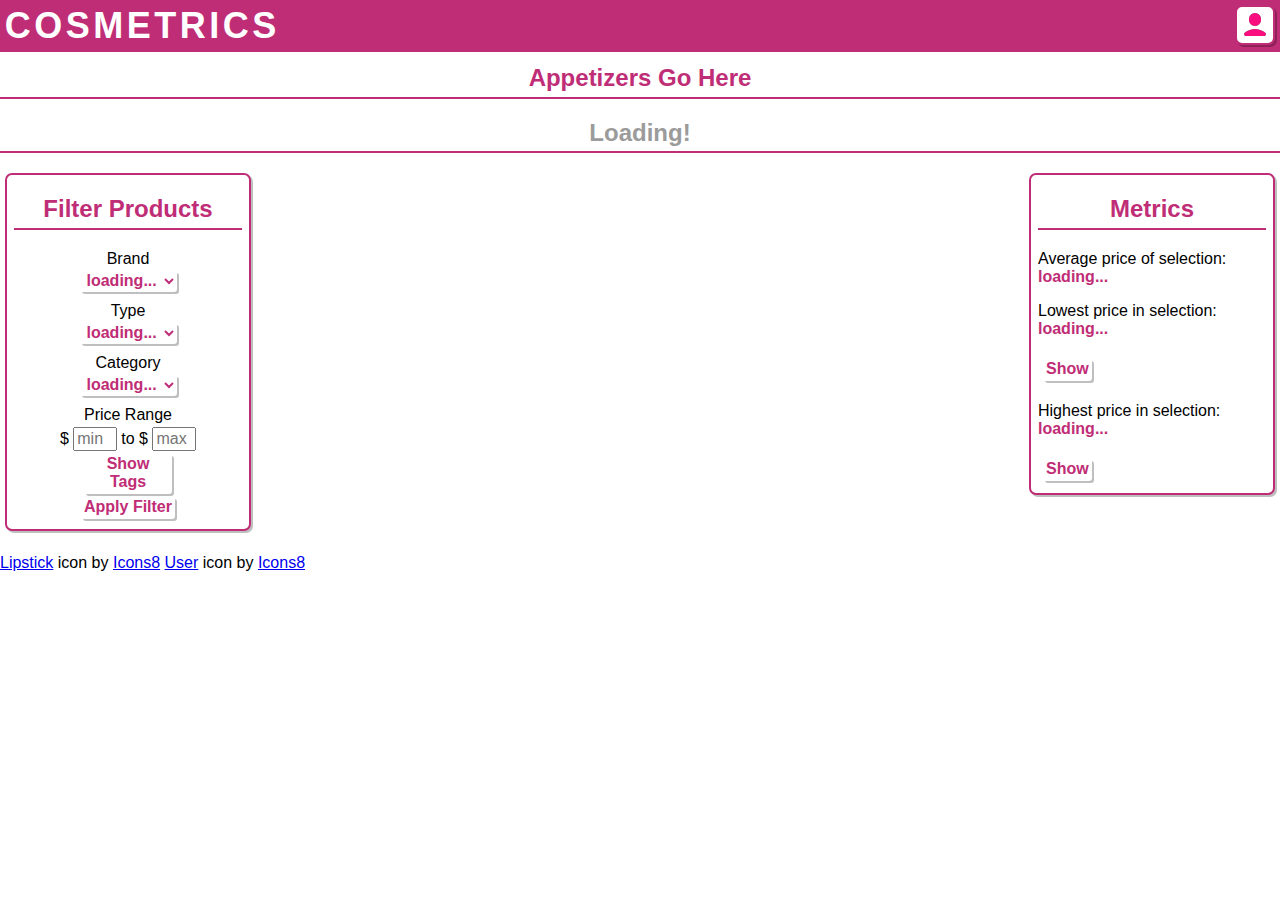
==== index.html @ 99b3ad35 "CLog ref 59" ====
<!DOCTYPE html>
<html lang="en">
    <head>
        <meta charset="utf-8">
        <title>Cosmetrics</title>
        <link rel="icon" href="./icon.png">
        <link rel="stylesheet" href="./style.css">
    </head>
    <body>
        <div id="topBarDiv">
        </div>
        <div id="titleDiv">
            <h1>COSMETRICS</h1>
            <input type="image" src="./icons8-user-31.png" id="openUser">
        </div>
        <div id="userDiv">
            <p id="greeting">No user currently signed in<br>Sign in below!</p>
            <div id="logInDiv">
                <form id="logInForm">
                    <label for="username">Username</label>
                    <input type="text" id="username" name="username" placeholder="username"><br>
                    <label for="password">Password</label>
                    <input type="password" id="password" name="password" placeholder="password"><br>
                    <button id="logIn" >Log in</button>
                    <button id="register">Register</button>
                </form>
            </div>
            <div id="userOptionsDiv">
                <button id="favorites">Favorites</button><br>
                <button id="logOut">Log out</button>
            </div>
        </div>
        <div id="appetizers">
            <h2>Appetizers Go Here</h2>
        </div>
        <h2 id="loader">Loading!</h2>
        
        

        <div id="body">
            <div id="searchDiv">
                <h2>Filter Products</h2>
                <form>
                    <p>Brand</p>
                    <select id="brandFilter">
                        <option class="default" value="brand">loading...</option>
                    </select>
                    <p>Type</p>
                    <select id="typeFilter">
                        <option class="default" value="type">loading...</option>
                    </select>
                    <p>Category</p>
                    <select id="categoryFilter">
                        <option class="default" value="category">loading...</option>
                    </select>
                    <p>Price Range</p>
                    <div id="priceRange">
                        <p>$</p>
                        <input id="filterMin" type="text" placeholder="min">
                        <p> to $</p>
                        <input id="filterMax" type="text" placeholder="max">
                    </div>
                    <button id="openTags">Show Tags</button>
                    <div id="tagsDiv">
                        <p>Show products that are tagged with <strong id="allAny">all</strong> of the following:</p>
                    </div>
                </form>
                <button id="filterButton">Apply Filter</button>
            </div>

            
            <div id="displayArea"></div>

            <div id="metricsDiv">
                <h2>Metrics</h2>
                <div id="highlight"></div>
                <div id="persistent">
                    <p>Average price of selection: <span id="avg" class="metric">loading...</span></p>
                    <p>Lowest price in selection: <span id="min" class="metric">loading...</span></p>
                    <button id="minButton">Show</button>
                    <p>Highest price in selection: <span id="max" class="metric">loading...</span></p>
                    <button id="maxButton">Show</button>
                </div>
            </div>
        </div>

        <br>
        <a target="_blank" href="https://icons8.com/icon/E9q2phkF8I39/lipstick">Lipstick</a> icon by <a target="_blank" href="https://icons8.com">Icons8</a>
        <a target="_blank" href="https://icons8.com/icon/98957/user">User</a> icon by <a target="_blank" href="https://icons8.com">Icons8</a>
        <script src="./primary.js"></script>
    </body>
</html>
---- style.css ----
* {
    font-family: 'Lucida Sans', 'Lucida Sans Regular', 'Lucida Grande', 'Lucida Sans Unicode', Geneva, Verdana, sans-serif;
    font-size: 16px;
}

html, body {
    height: auto;
    margin: 0px;
    background-color: white;
}

.prodCell {
    border-radius: 0.4375em;
    width: 192.5px;
    padding: 0.4375em;
    box-shadow: 0.25em 0.25em #00000040;
    height: inherit;
}

.prodName, .colorName {
    text-align: center;
    font-weight: bold;
    margin-bottom: 3px;
}

.prodBrand {
    color: rgb(112, 112, 112);
    font-style: italic;
    text-decoration: none;
    text-align: center;
    display: block;
    margin-bottom: 1em;
}

.prodImg {
    max-width: 192.5px;
    max-height: 192.5px;
    margin-left: auto;
    margin-right: auto;
    display: block;
}

#allAny:hover {
    /* color: purple;
    box-shadow: none;
    /*border: solid black 1px;
    background-color: lightgray; */
    cursor: pointer;
    border-radius: 0.1875em;
    padding-left: 0.1875em;
    padding-right: 0.1875em;
    padding-bottom: 0.125em;
}

.prodPrice, .prodCurrency {
    display: inline;
    color: rgb(191, 45, 118);
    font-weight: bolder;
}

.prodCurrency.none {
    color:rgb(112, 112, 112)
}

.priceDiv {
    width: fit-content;
    margin: 1em auto 1em auto;
}

select {
    border: none;
    border-radius: 0.1875em;
    padding-left: 0.1875em;
    padding-right: 0.1875em;
    padding-bottom: 0.125em;
    box-shadow: 0.125em 0.125em #00000040;
    font-weight: bold;
    color: rgb(191, 45, 118);
    background-color: white;
    margin: 3px auto 10px auto;
    display: block;
}

select:hover {
    border: none;
    border-radius: 0.1875em;
    padding-left: 0.1875em;
    padding-right: 0.1875em;
    padding-bottom: 0.125em;
    font-weight: bold; /*
    box-shadow: none;
    color: purple;
    background-color: lightgray; */
}

button,[type=image] {
    padding-left: 0.1875em;
    padding-right: 0.1875em;
    padding-bottom: 0.1875em;
    box-shadow: 0.125em 0.125em #00000040;
    font-weight: bold;
    color: rgb(191, 45, 118);
    background-color: white;
    cursor: pointer;
    margin: 5px;
    border: none;
    border-radius: 0.1875em;
    
}

#searchDiv button {
    margin: 3px auto 3px auto;
    text-align: center;
    display: block;
}

[type=image] {
    border: 0.125em solid rgb(191, 45, 118);
    border-radius: 0.4375em;
}

select:hover:not(.inactive),#allAny:hover:not(.inactive),button:hover:not(.inactive),[type=image]:hover:not(.inactive) {
    filter: brightness(0.8) hue-rotate(-20deg);
    box-shadow: none;
}

.popOutDiv {
    border-radius: 3px;
    box-shadow: 2px 2px #00000040;
    background-color: white;
    position: absolute;
    padding: 10px;
    visibility: hidden;
    z-index: 2;
}

.popOutText {
    font-size: 12px;
    text-align: justify;
    padding-top: 0px;
    padding-bottom: 0px;
    margin: 0px;
    visibility: inherit;
    color: rgb(112, 112, 112);
    font-weight: normal;
}

.prodCurrency .popOutDiv {
    width: 160px;
    left: -80px;
    bottom: 30px;
}

.moreColorsDiv {
    display: grid;
    grid-template-columns: repeat(3, max-content);
    grid-auto-rows: max-content;
    grid-column-gap: 10px;
    grid-row-gap: 10px;
    padding: 0.4375em;
    width: fit-content;
    visibility: hidden;
}

.colorsDiv+p:hover .moreColorsDiv {
    visibility: visible;
}

.prodCurrency {
    position: relative;
}

.prodCurrency:hover .popOutDiv {
    visibility: visible;
}

.colorsDiv {
    margin-top: 1em;
    display: grid;
    grid-column-gap: 10px;
    
    justify-content: center;
}

.colorsDiv:not(.colorsDiv+p) {
    margin-bottom: 1em;
}

.colorBox {
    height: 17px;
    width: 17px;
    display: inline-block;
    position: relative;
}

.colorBox:hover {
    filter: brightness(0.75);
}

.colorsDiv+p {
    display: block;
    text-align: center;
    font-style: italic;
    color: rgb(112, 112, 112);
    margin: 0.25em auto 1em auto;
    position: relative;
}

#openUser {
    padding-top: 3px;
    margin: 0px 4.75px;
    float:right;
}

.inactive {
    filter: none;
    filter: grayscale(1);
    box-shadow: none;
    background-color: lightgray;
    cursor: none;
}

/* Starts out hidden */
#userDiv, #userOptionsDiv, #tagsDiv, #highlight {
    display: none;
}

#userDiv {
    padding: 0.5em;
    background-color: white;
    border-radius: 0.4375em;
    border: 0.125em solid rgb(191, 45, 118);
    box-shadow: 0.125em 0.125em #00000040;
    width: fit-content;
    margin: 4.75px;
    position: absolute;
    right: 0px;
    z-index: 1;
}

#greeting {
    margin: 0px;
}

.topBarDiv {
    position: fixed;
    top: 0px;
    left: 0px;
    width: 100vw;
    margin: 0px;
    height: fit-content;
    background-color: palevioletred;
    z-index: 3;
}

.topBarMessage {
    width: 100%;
    text-align: center;
    font-size: 1.5rem;
    padding: 1.5rem;
    margin: 0rem;
    color: white;
}

#searchDiv, #metricsDiv {
    border: 0.125em rgb(191, 45, 118) solid;
    border-radius: 0.4375em;
    background-color: white;
    width: 14.25em;
    padding: 0.4375em;
    box-shadow: 0.125em 0.125em #00000040;
    height: fit-content;
    max-height: calc(100vh - 1.75em);
    overflow: scroll;
    position: sticky;
    top: 5px;
}

#searchDiv p {
    text-align: center;
    margin: 3px;
}

#appetizers {
    position: relative;
}

#openTags {
    width: 10ch;
}

#allAny {
    color: rgb(191, 45, 118);
    cursor: pointer;
    /* border: solid darkgray 1px; */
    background-color: white;
    border-radius: 0.1875em;
    padding-left: 0.1875em;
    padding-right: 0.1875em;
    padding-bottom: 0.125em;
    box-shadow: 0.125em 0.125em #00000040;
}

h2 {
    text-align: center;
    font-size: 1.5rem;
    color: rgb(191, 45, 118);
    margin-top: 12.92px; 
    border-bottom: rgb(191, 45, 118) 0.125rem solid;
    padding-bottom: 0.1875em;
}

#titleDiv {
    background-color: rgb(191, 45, 118);
    padding: 4.75px 0em 4.75px 4.75px;
}

h1 {
    font-size: 2.25rem;
    margin: 0px;
    color: white;
    letter-spacing: 3.5px;
    display: inline;
    width: fit-content;
}

#body {
    margin: 5px;
    display: grid;
    grid-template-columns: 15.375em calc(100vw - calc(30.75em + 30px)) 15.375em;
    grid-column-gap: 10px;
}

#displayArea {
    display: grid;
    align-content: center;
    grid-column-gap: 10px;
    grid-row-gap: 10px;
    margin: 5px;
    grid-template-columns: 206.5px 206.5px 206.5px 206.5px;
    grid-auto-rows: max-content;
}

.metric {
    font-weight: bold;
    color: rgb(191, 45, 118);
}

.color {
    width: 14.25em;
    height: 14.25em;
}

.colorHex {
    margin: 3px auto 7px auto;
    text-align: center;
}

#highlight {
    border-bottom: solid 0.125em rgb(191, 45, 118);
    padding-bottom: 0.1875em;
    margin-bottom: 0.4375em;
}

.buttonsDiv {
    display: grid;
    align-content: center;
    grid-template-columns: 1fr 1fr;
}

#priceRange p, #priceRange input {
    display: inline;
    margin: 0px;
}

#priceRange input {
    width: 4ch;
}

#priceRange {
    margin: 3px auto 3px auto;
    width: fit-content;
}
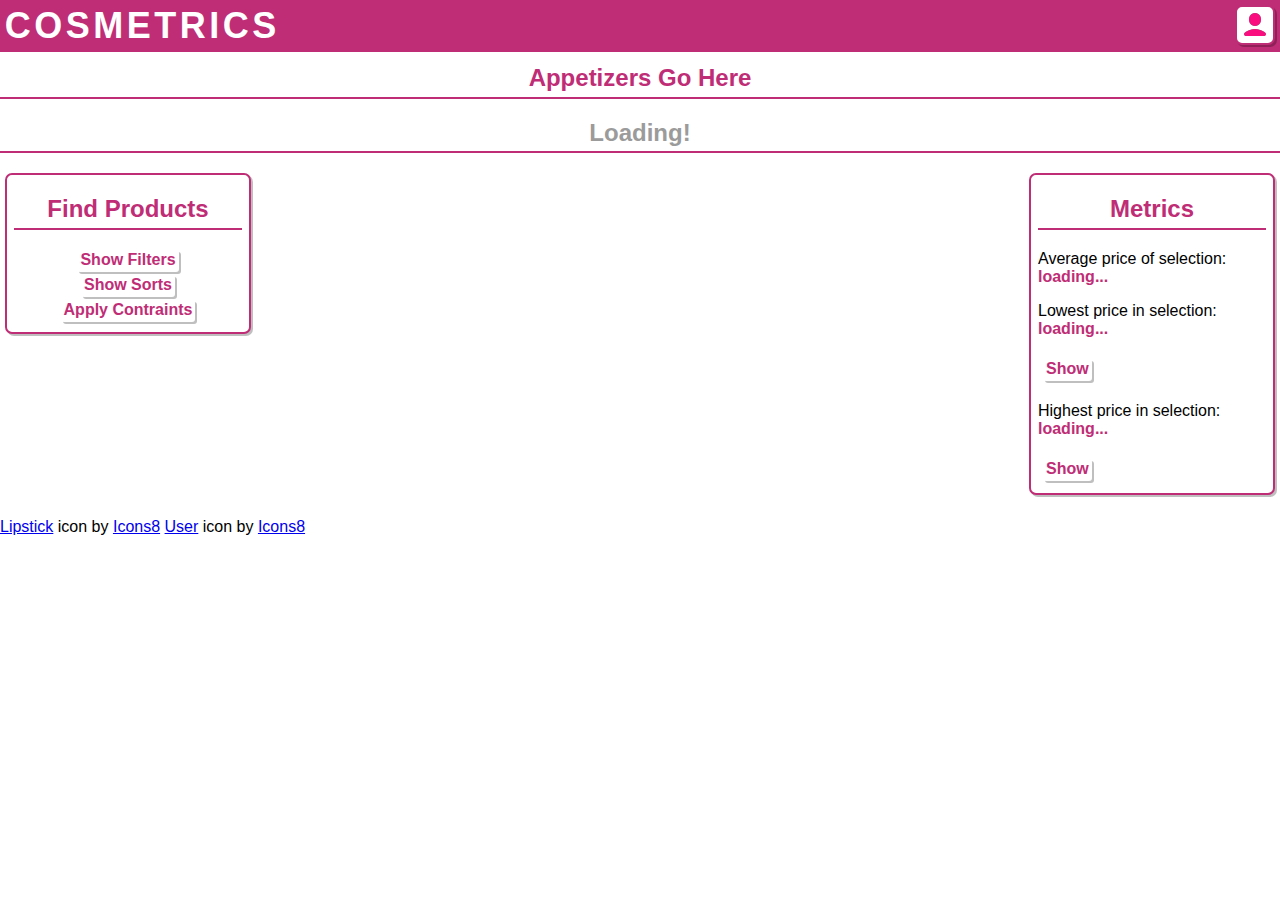
==== commit e2e71567: "CLog ref 60" ====
--- a/index.html
+++ b/index.html
@@ -39,8 +39,9 @@
 
         <div id="body">
             <div id="searchDiv">
-                <h2>Filter Products</h2>
-                <form>
+                <h2>Find Products</h2>
+                <button id="openFilters">Show Filters</button>
+                <div id="filterDiv">
                     <p>Brand</p>
                     <select id="brandFilter">
                         <option class="default" value="brand">loading...</option>
@@ -60,12 +61,29 @@
                         <p> to $</p>
                         <input id="filterMax" type="text" placeholder="max">
                     </div>
-                    <button id="openTags">Show Tags</button>
+                    <p>Show products that are tagged with <strong id="allAny">all</strong> of the following:</p>
                     <div id="tagsDiv">
-                        <p>Show products that are tagged with <strong id="allAny">all</strong> of the following:</p>
+
                     </div>
-                </form>
-                <button id="filterButton">Apply Filter</button>
+                </div>
+                <button id="openSorts">Show Sorts</button>
+                <div id="sortDiv">
+                    <input type="radio" name="sort" id="noneSort" value="noneSort">
+                    <label for="noneSort">None</label><br>
+                    <input type="radio" name="sort" id="lowPriceSort" value="lowPriceSort">
+                    <label for="lowPriceSort">Price low to high</label><br>
+                    <input type="radio" name="sort" id="highPriceSort" value="highPriceSort">
+                    <label for="highPriceSort">Price high to low</label><br>
+                    <input type="radio" name="sort" id="alphaSort" value="alphaSort">
+                    <label for="alphaSort">Alphabetically by name</label><br>
+                    <input type="radio" name="sort" id="revAlphaSort" value="revAlphaSort">
+                    <label for="revAlphaSort">Reverse Alpha by name</label><br>
+                    <input type="radio" name="sort" id="alphaBrandSort" value="alphaBrandSort">
+                    <label for="alphaBrandSort">Alphabetically by brand</label><br>
+                    <input type="radio" name="sort" id="revAlphaBrandSort" value="revAlphaBrandSort">
+                    <label for="revAlphaBrandSort">Reverse Alpha by brand</label>
+                </div>
+                <button id="filterButton">Apply Contraints</button>
             </div>
 
             
--- a/style.css
+++ b/style.css
@@ -221,7 +221,7 @@
 }
 
 /* Starts out hidden */
-#userDiv, #userOptionsDiv, #tagsDiv, #highlight {
+#userDiv, #userOptionsDiv, #sortDiv, #filterDiv, #highlight {
     display: none;
 }
 
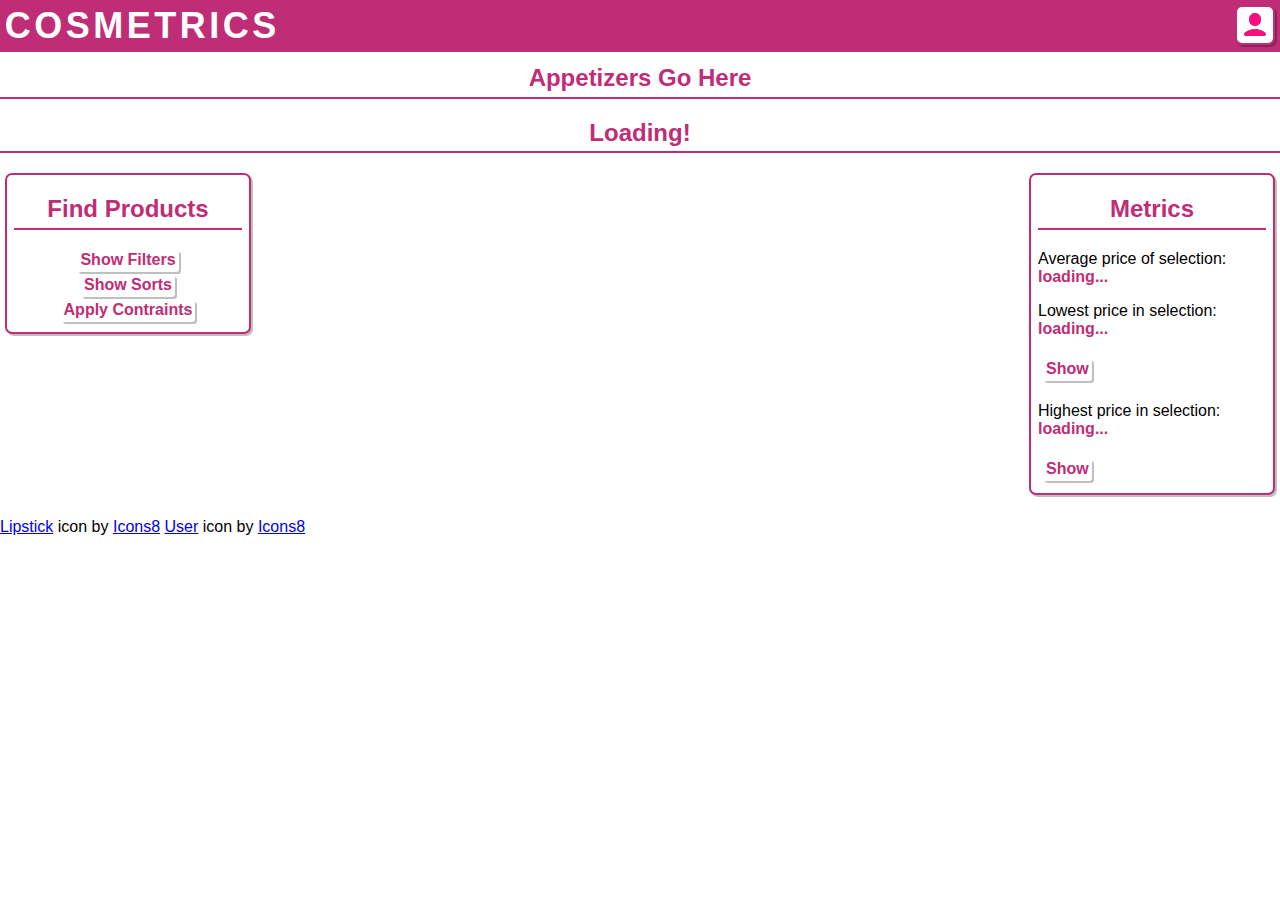
==== commit 150fd291: "CLog ref 64" ====
--- a/index.html
+++ b/index.html
@@ -93,10 +93,10 @@
                 <h2>Metrics</h2>
                 <div id="highlight"></div>
                 <div id="persistent">
-                    <p>Average price of selection: <span id="avg" class="metric">loading...</span></p>
-                    <p>Lowest price in selection: <span id="min" class="metric">loading...</span></p>
+                    <p>Average price of selection: <span id="selectionAvg" class="metric">loading...</span></p>
+                    <p>Lowest price in selection: <span id="selectionMin" class="metric">loading...</span></p>
                     <button id="minButton">Show</button>
-                    <p>Highest price in selection: <span id="max" class="metric">loading...</span></p>
+                    <p>Highest price in selection: <span id="selectionMax" class="metric">loading...</span></p>
                     <button id="maxButton">Show</button>
                 </div>
             </div>
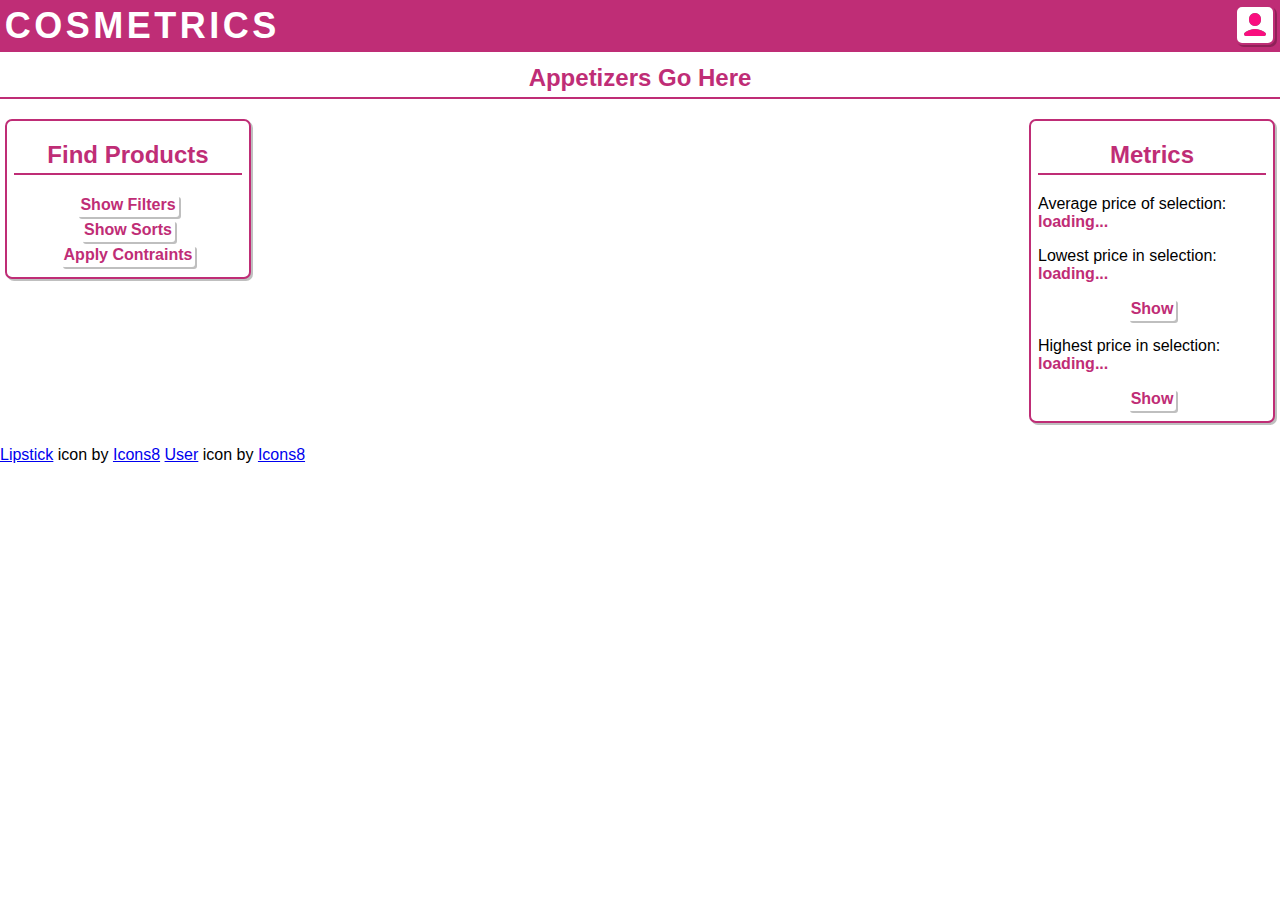
==== commit b98d1f5b: "CLog ref 66" ====
--- a/index.html
+++ b/index.html
@@ -38,22 +38,31 @@
         
 
         <div id="body">
-            <div id="searchDiv">
+            <div id="searchDiv" class="panel">
                 <h2>Find Products</h2>
                 <button id="openFilters">Show Filters</button>
                 <div id="filterDiv">
                     <p>Brand</p>
-                    <select id="brandFilter">
-                        <option class="default" value="brand">loading...</option>
-                    </select>
-                    <p>Type</p>
-                    <select id="typeFilter">
-                        <option class="default" value="type">loading...</option>
-                    </select>
+                    <div>
+                        <select id="brandFilter" class="filter">
+                            <option class="default" value="brand">loading...</option>
+                        </select>
+                        <button id="brandClear" class="filterClear">Clear</button>
+                    </div>
+                    <div>
+                        <p>Type</p>
+                        <select id="typeFilter" class="filter">
+                            <option class="default" value="type">loading...</option>
+                        </select>
+                        <button id="typeClear" class="filterClear">Clear</button>
+                    </div>
+                    <div>
                     <p>Category</p>
-                    <select id="categoryFilter">
-                        <option class="default" value="category">loading...</option>
-                    </select>
+                        <select id="categoryFilter" class="filter">
+                            <option class="default" value="category">loading...</option>
+                        </select>
+                        <button id="categoryClear" class="filterClear">Clear</button>
+                    </div>
                     <p>Price Range</p>
                     <div id="priceRange">
                         <p>$</p>
@@ -89,7 +98,7 @@
             
             <div id="displayArea"></div>
 
-            <div id="metricsDiv">
+            <div id="metricsDiv" class="panel">
                 <h2>Metrics</h2>
                 <div id="highlight"></div>
                 <div id="persistent">
--- a/style.css
+++ b/style.css
@@ -108,7 +108,7 @@
     
 }
 
-#searchDiv button {
+.panel button {
     margin: 3px auto 3px auto;
     text-align: center;
     display: block;
@@ -262,7 +262,7 @@
     color: white;
 }
 
-#searchDiv, #metricsDiv {
+.panel {
     border: 0.125em rgb(191, 45, 118) solid;
     border-radius: 0.4375em;
     background-color: white;
@@ -380,4 +380,17 @@
 #priceRange {
     margin: 3px auto 3px auto;
     width: fit-content;
-}+}
+
+#brandClear, #typeClear, #categoryClear {
+    display: inline-block;
+}
+
+.filter {
+    display: inline-block;
+}
+
+.panel div {
+    margin: auto;
+    width:fit-content;
+}
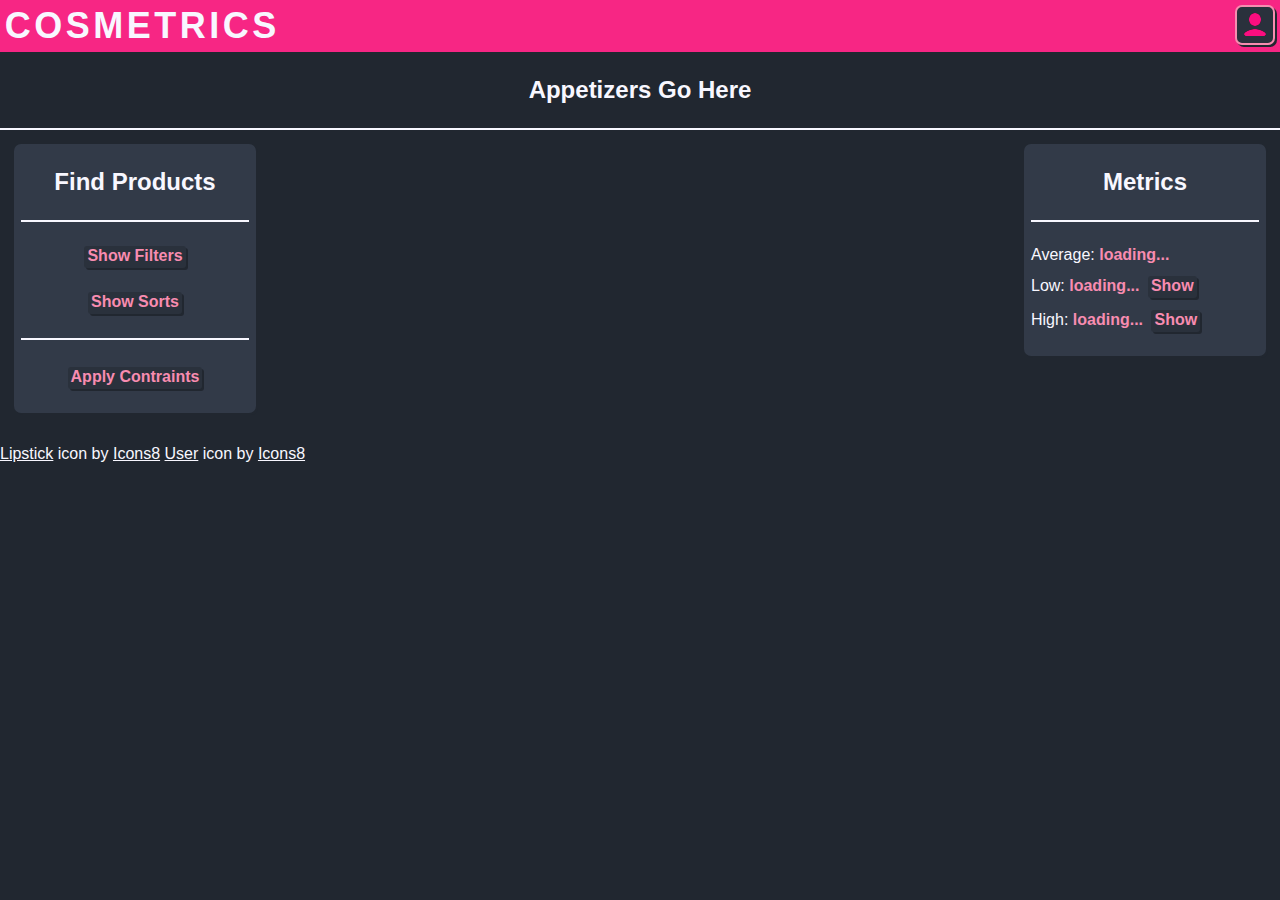
==== commit 88fdbbbc: "CLog ref 73" ====
--- a/index.html
+++ b/index.html
@@ -18,15 +18,15 @@
             <div id="logInDiv">
                 <form id="logInForm">
                     <label for="username">Username</label>
-                    <input type="text" id="username" name="username" placeholder="username"><br>
+                    <input type="text" id="username" name="username" placeholder="username">
                     <label for="password">Password</label>
-                    <input type="password" id="password" name="password" placeholder="password"><br>
+                    <input type="password" id="password" name="password" placeholder="password">
                     <button id="logIn" >Log in</button>
                     <button id="register">Register</button>
                 </form>
             </div>
             <div id="userOptionsDiv">
-                <button id="favorites">Favorites</button><br>
+                <button id="showFavorites">Favorites</button><br>
                 <button id="logOut">Log out</button>
             </div>
         </div>
@@ -40,73 +40,77 @@
         <div id="body">
             <div id="searchDiv" class="panel">
                 <h2>Find Products</h2>
-                <button id="openFilters">Show Filters</button>
-                <div id="filterDiv">
-                    <p>Brand</p>
-                    <div>
-                        <select id="brandFilter" class="filter">
-                            <option class="default" value="brand">loading...</option>
-                        </select>
-                        <button id="brandClear" class="filterClear">Clear</button>
+                <div class="scrollPanel">
+                    <button id="openFilters" class="hasMargin">Show Filters</button>
+                    <div id="filterDiv">
+                        <p>Brand</p>
+                        <div>
+                            <select id="brandFilter" class="filter">
+                                <option class="default" value="brand">loading...</option>
+                            </select>
+                            <button id="brandClear" class="filterClear">Clear</button>
+                        </div>
+                        <div>
+                            <p>Type</p>
+                            <select id="typeFilter" class="filter">
+                                <option class="default" value="type">loading...</option>
+                            </select>
+                            <button id="typeClear" class="filterClear">Clear</button>
+                        </div>
+                        <div>
+                        <p>Category</p>
+                            <select id="categoryFilter" class="filter">
+                                <option class="default" value="category">loading...</option>
+                            </select>
+                            <button id="categoryClear" class="filterClear">Clear</button>
+                        </div>
+                        <p>Price Range</p>
+                        <div id="priceRange">
+                            <p>$</p>
+                            <input id="filterMin" type="text" placeholder="min">
+                            <p> to $</p>
+                            <input id="filterMax" type="text" placeholder="max">
+                        </div>
+                        <p>Show products that are tagged with <strong id="allAny">all</strong> of the following:</p>
+                        <div id="tagsDiv">
+
+                        </div>
                     </div>
-                    <div>
-                        <p>Type</p>
-                        <select id="typeFilter" class="filter">
-                            <option class="default" value="type">loading...</option>
-                        </select>
-                        <button id="typeClear" class="filterClear">Clear</button>
-                    </div>
-                    <div>
-                    <p>Category</p>
-                        <select id="categoryFilter" class="filter">
-                            <option class="default" value="category">loading...</option>
-                        </select>
-                        <button id="categoryClear" class="filterClear">Clear</button>
-                    </div>
-                    <p>Price Range</p>
-                    <div id="priceRange">
-                        <p>$</p>
-                        <input id="filterMin" type="text" placeholder="min">
-                        <p> to $</p>
-                        <input id="filterMax" type="text" placeholder="max">
-                    </div>
-                    <p>Show products that are tagged with <strong id="allAny">all</strong> of the following:</p>
-                    <div id="tagsDiv">
-
+                    <button id="openSorts" class="hasMargin">Show Sorts</button>
+                    <div id="sortDiv">
+                        <input type="radio" name="sort" id="noneSort" value="noneSort">
+                        <label for="noneSort">None</label><br>
+                        <input type="radio" name="sort" id="lowPriceSort" value="lowPriceSort">
+                        <label for="lowPriceSort">Price low to high</label><br>
+                        <input type="radio" name="sort" id="highPriceSort" value="highPriceSort">
+                        <label for="highPriceSort">Price high to low</label><br>
+                        <input type="radio" name="sort" id="alphaSort" value="alphaSort">
+                        <label for="alphaSort">Alphabetically by name</label><br>
+                        <input type="radio" name="sort" id="revAlphaSort" value="revAlphaSort">
+                        <label for="revAlphaSort">Reverse Alpha by name</label><br>
+                        <input type="radio" name="sort" id="alphaBrandSort" value="alphaBrandSort">
+                        <label for="alphaBrandSort">Alphabetically by brand</label><br>
+                        <input type="radio" name="sort" id="revAlphaBrandSort" value="revAlphaBrandSort">
+                        <label for="revAlphaBrandSort">Reverse Alpha by brand</label>
                     </div>
                 </div>
-                <button id="openSorts">Show Sorts</button>
-                <div id="sortDiv">
-                    <input type="radio" name="sort" id="noneSort" value="noneSort">
-                    <label for="noneSort">None</label><br>
-                    <input type="radio" name="sort" id="lowPriceSort" value="lowPriceSort">
-                    <label for="lowPriceSort">Price low to high</label><br>
-                    <input type="radio" name="sort" id="highPriceSort" value="highPriceSort">
-                    <label for="highPriceSort">Price high to low</label><br>
-                    <input type="radio" name="sort" id="alphaSort" value="alphaSort">
-                    <label for="alphaSort">Alphabetically by name</label><br>
-                    <input type="radio" name="sort" id="revAlphaSort" value="revAlphaSort">
-                    <label for="revAlphaSort">Reverse Alpha by name</label><br>
-                    <input type="radio" name="sort" id="alphaBrandSort" value="alphaBrandSort">
-                    <label for="alphaBrandSort">Alphabetically by brand</label><br>
-                    <input type="radio" name="sort" id="revAlphaBrandSort" value="revAlphaBrandSort">
-                    <label for="revAlphaBrandSort">Reverse Alpha by brand</label>
+                <div id="applyDiv">
+                    <button id="applyConstraints">Apply Contraints</button>
                 </div>
-                <button id="filterButton">Apply Contraints</button>
             </div>
 
             
-            <div id="displayArea"></div>
+            <div id="displayDiv"></div>
 
             <div id="metricsDiv" class="panel">
                 <h2>Metrics</h2>
                 <div id="highlight"></div>
                 <div id="persistent">
-                    <p>Average price of selection: <span id="selectionAvg" class="metric">loading...</span></p>
-                    <p>Lowest price in selection: <span id="selectionMin" class="metric">loading...</span></p>
-                    <button id="minButton">Show</button>
-                    <p>Highest price in selection: <span id="selectionMax" class="metric">loading...</span></p>
-                    <button id="maxButton">Show</button>
+                    <p>Average: <span id="selectionAvg" class="metric">loading...</span></p>
+                    <div><p>Low: <span id="selectionMin" class="metric">loading...</span></p>
+                    <button id="minButton">Show</button></div>
+                    <div><p>High: <span id="selectionMax" class="metric">loading...</span></p>
+                    <button id="maxButton">Show</button></div>
                 </div>
             </div>
         </div>
--- a/style.css
+++ b/style.css
@@ -1,20 +1,22 @@
 * {
     font-family: 'Lucida Sans', 'Lucida Sans Regular', 'Lucida Grande', 'Lucida Sans Unicode', Geneva, Verdana, sans-serif;
     font-size: 16px;
+    color: #f8f7ff;
 }
 
 html, body {
     height: auto;
     margin: 0px;
-    background-color: white;
+    background-color: #212730;
 }
 
 .prodCell {
     border-radius: 0.4375em;
     width: 192.5px;
     padding: 0.4375em;
-    box-shadow: 0.25em 0.25em #00000040;
+    /* box-shadow: 0.25em 0.25em #13171c; */
     height: inherit;
+    background-color: #323A48;
 }
 
 .prodName, .colorName {
@@ -24,12 +26,11 @@
 }
 
 .prodBrand {
-    color: rgb(112, 112, 112);
+    color: rgb(172, 172, 172);
     font-style: italic;
     text-decoration: none;
     text-align: center;
     display: block;
-    margin-bottom: 1em;
 }
 
 .prodImg {
@@ -54,12 +55,12 @@
 
 .prodPrice, .prodCurrency {
     display: inline;
-    color: rgb(191, 45, 118);
+    color: #F88CB0;
     font-weight: bolder;
 }
 
 .prodCurrency.none {
-    color:rgb(112, 112, 112)
+    color:rgb(172, 172, 172)
 }
 
 .priceDiv {
@@ -73,10 +74,10 @@
     padding-left: 0.1875em;
     padding-right: 0.1875em;
     padding-bottom: 0.125em;
-    box-shadow: 0.125em 0.125em #00000040;
+    box-shadow: 0.125em 0.125em #212730;
     font-weight: bold;
-    color: rgb(191, 45, 118);
-    background-color: white;
+    color: #F88CB0;
+    background-color: #2a313c;
     margin: 3px auto 10px auto;
     display: block;
 }
@@ -97,12 +98,12 @@
     padding-left: 0.1875em;
     padding-right: 0.1875em;
     padding-bottom: 0.1875em;
-    box-shadow: 0.125em 0.125em #00000040;
+    box-shadow: 0.125em 0.125em #212730;
     font-weight: bold;
-    color: rgb(191, 45, 118);
-    background-color: white;
+    color: #F88CB0;
+    background-color: #2a313c;
     cursor: pointer;
-    margin: 5px;
+    margin: 3px auto 3px auto;
     border: none;
     border-radius: 0.1875em;
     
@@ -112,10 +113,11 @@
     margin: 3px auto 3px auto;
     text-align: center;
     display: block;
+    background-color: #2a313c;
 }
 
 [type=image] {
-    border: 0.125em solid rgb(191, 45, 118);
+    border: 0.125em solid #F88CB0;
     border-radius: 0.4375em;
 }
 
@@ -126,8 +128,8 @@
 
 .popOutDiv {
     border-radius: 3px;
-    box-shadow: 2px 2px #00000040;
-    background-color: white;
+    box-shadow: 2px 2px #212730;
+    background-color: #323A48;
     position: absolute;
     padding: 10px;
     visibility: hidden;
@@ -146,7 +148,7 @@
 }
 
 .prodCurrency .popOutDiv {
-    width: 160px;
+    width: 160px;   
     left: -80px;
     bottom: 30px;
 }
@@ -175,10 +177,10 @@
 }
 
 .colorsDiv {
-    margin-top: 1em;
+    padding: 1em;
     display: grid;
     grid-column-gap: 10px;
-    
+    background-color: #323A48;
     justify-content: center;
 }
 
@@ -191,6 +193,7 @@
     width: 17px;
     display: inline-block;
     position: relative;
+    border: 1px solid #f8f7ff;
 }
 
 .colorBox:hover {
@@ -201,7 +204,7 @@
     display: block;
     text-align: center;
     font-style: italic;
-    color: rgb(112, 112, 112);
+    color: rgb(172, 172, 172);
     margin: 0.25em auto 1em auto;
     position: relative;
 }
@@ -216,7 +219,6 @@
     filter: none;
     filter: grayscale(1);
     box-shadow: none;
-    background-color: lightgray;
     cursor: none;
 }
 
@@ -227,10 +229,10 @@
 
 #userDiv {
     padding: 0.5em;
-    background-color: white;
+    background-color: #323A48;
     border-radius: 0.4375em;
-    border: 0.125em solid rgb(191, 45, 118);
-    box-shadow: 0.125em 0.125em #00000040;
+    /* border: 0.125em solid #fff; */
+    box-shadow: 0.125em 0.125em #212730;
     width: fit-content;
     margin: 4.75px;
     position: absolute;
@@ -238,8 +240,25 @@
     z-index: 1;
 }
 
+#userDiv input {
+    height: 1rem;
+    width: 15ch;
+    color:gray;
+}
+
+#logInForm {
+    display: grid;
+    grid-template-columns: max-content 1fr;
+    grid-column-gap: 5px;
+    grid-row-gap: 5px;
+}
+
+#logInForm, label {
+    padding-top: 2px;
+}
+
 #greeting {
-    margin: 0px;
+    margin: 3px;
 }
 
 .topBarDiv {
@@ -259,21 +278,20 @@
     font-size: 1.5rem;
     padding: 1.5rem;
     margin: 0rem;
-    color: white;
+    color: #f8f7ff;
 }
 
 .panel {
-    border: 0.125em rgb(191, 45, 118) solid;
+    /* border: 0.125em #fff solid; */
     border-radius: 0.4375em;
-    background-color: white;
+    background-color: #323A48;
     width: 14.25em;
-    padding: 0.4375em;
-    box-shadow: 0.125em 0.125em #00000040;
+    padding: 0px 0.4375em 0px 0.4375em;
+    box-shadow: 0.125em 0.125em #212730;
     height: fit-content;
-    max-height: calc(100vh - 1.75em);
-    overflow: scroll;
+    max-height: calc(100vh - 1.75rem);
     position: sticky;
-    top: 5px;
+    top: 0.875rem;
 }
 
 #searchDiv p {
@@ -290,60 +308,61 @@
 }
 
 #allAny {
-    color: rgb(191, 45, 118);
+    color: #F88CB0;
     cursor: pointer;
     /* border: solid darkgray 1px; */
-    background-color: white;
+    background-color: #2a313c;
     border-radius: 0.1875em;
     padding-left: 0.1875em;
     padding-right: 0.1875em;
     padding-bottom: 0.125em;
-    box-shadow: 0.125em 0.125em #00000040;
+    box-shadow: 0.125em 0.125em #212730;
 }
 
 h2 {
     text-align: center;
     font-size: 1.5rem;
-    color: rgb(191, 45, 118);
-    margin-top: 12.92px; 
-    border-bottom: rgb(191, 45, 118) 0.125rem solid;
-    padding-bottom: 0.1875em;
+    color: #f8f7ff;
+    margin-top: 1.5rem;
+    border-bottom: #f8f7ff 0.125rem solid;
+    padding-bottom: 1.5rem;
+    margin-bottom: 0rem;
 }
 
 #titleDiv {
-    background-color: rgb(191, 45, 118);
+    background-color: #f72684;
     padding: 4.75px 0em 4.75px 4.75px;
 }
 
 h1 {
     font-size: 2.25rem;
     margin: 0px;
-    color: white;
+    color: #f8f7ff;
     letter-spacing: 3.5px;
     display: inline;
     width: fit-content;
 }
 
 #body {
-    margin: 5px;
-    display: grid;
-    grid-template-columns: 15.375em calc(100vw - calc(30.75em + 30px)) 15.375em;
-    grid-column-gap: 10px;
-}
-
-#displayArea {
+    margin: 0.875rem;
+    display: grid;
+    grid-template-columns: max-content 1fr max-content;
+    grid-column-gap: 0.875rem;
+}
+
+#displayDiv {
     display: grid;
     align-content: center;
     grid-column-gap: 10px;
     grid-row-gap: 10px;
-    margin: 5px;
-    grid-template-columns: 206.5px 206.5px 206.5px 206.5px;
+    margin: auto;
+    grid-template-columns: 1fr 1fr 1fr 1fr;
     grid-auto-rows: max-content;
 }
 
 .metric {
     font-weight: bold;
-    color: rgb(191, 45, 118);
+    color: #F88CB0;
 }
 
 .color {
@@ -357,9 +376,11 @@
 }
 
 #highlight {
-    border-bottom: solid 0.125em rgb(191, 45, 118);
+    border-bottom: solid 0.125em #fff;
     padding-bottom: 0.1875em;
     margin-bottom: 0.4375em;
+    max-height: calc(100vh - 15.3125rem);
+    overflow: scroll;
 }
 
 .buttonsDiv {
@@ -390,7 +411,60 @@
     display: inline-block;
 }
 
-.panel div {
-    margin: auto;
-    width:fit-content;
-}
+.comparisonHeader {
+    font-weight: bold;
+    text-align: center;
+
+}
+
+.comparisonMessage {
+    color:#F88CB0;
+}
+
+.priceWarning {
+    font-style: italic;
+    color:#f72684;
+}
+
+.prodDescription {
+    border-bottom: #f8f7ff 0.125rem solid;
+    padding-bottom: 1.5rem;
+    margin: 1.5rem auto 1.5rem auto;
+}
+
+.comparisonDiv {
+    margin: 1.5rem auto 1.5rem auto;
+}
+
+#maxButton, #minButton {
+    display: inline-block;
+    margin: 0px 0px 0px 0.25rem;
+}
+
+#persistent p {
+    display: inline-block;
+    margin: 0px;
+}
+
+#persistent div {
+    margin: 0.75rem 0px 0.75rem 0px;
+}
+
+#persistent {
+    margin: 1.5rem 0px 1.5rem 0px;
+}
+
+#applyDiv {
+    border-top: #f8f7ff 2px solid;
+    padding-top: 1.5rem;
+    margin-bottom: 1.5rem;
+}
+
+#searchDiv .scrollPanel {
+    max-height: calc(100vh - 12.6875rem);
+    overflow: scroll;
+}
+
+#openFilters, #openSorts, #clear {
+    margin: 1.5rem auto 1.5rem auto;
+}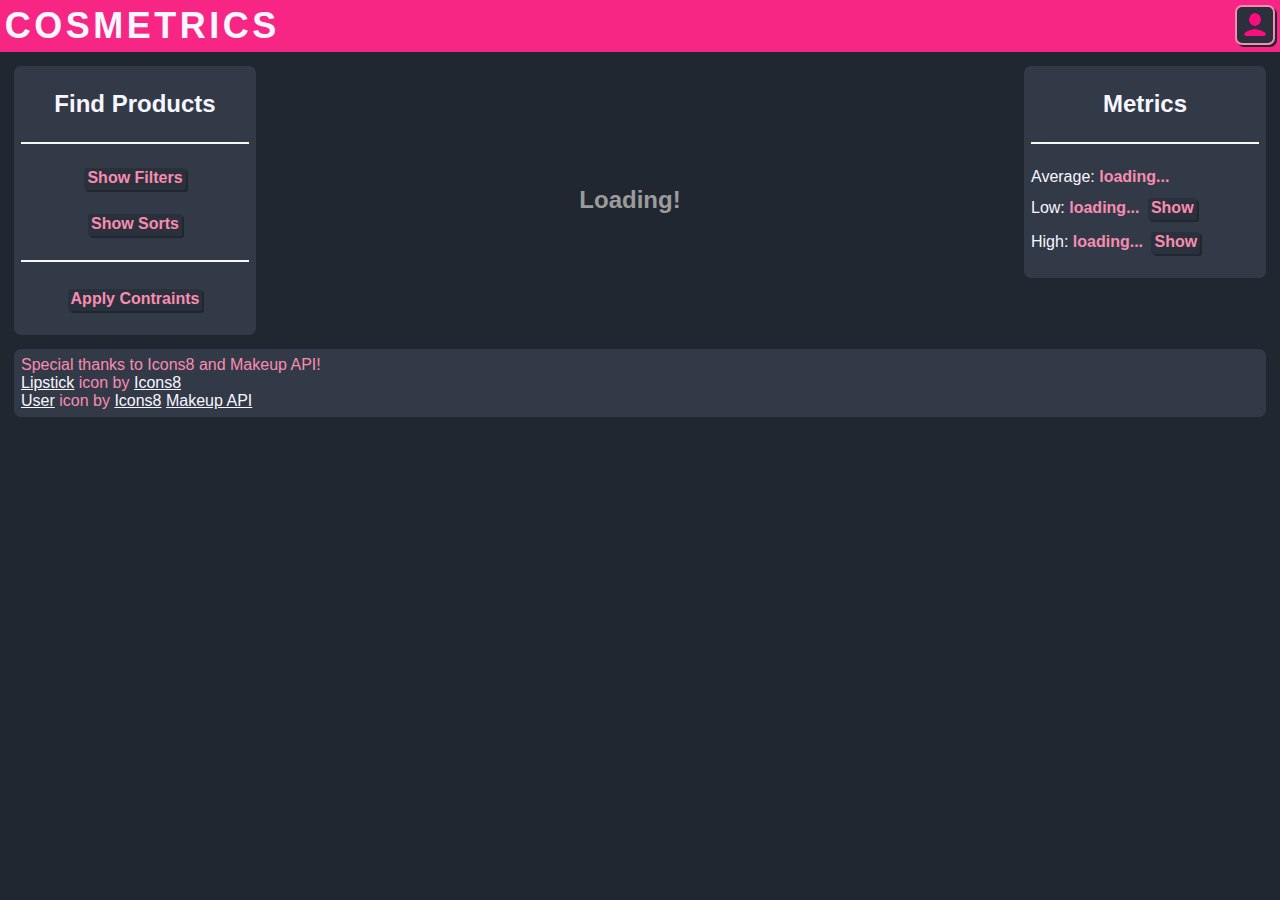
==== commit 7da6be07: "CLog ref 74" ====
--- a/index.html
+++ b/index.html
@@ -29,13 +29,7 @@
                 <button id="showFavorites">Favorites</button><br>
                 <button id="logOut">Log out</button>
             </div>
-        </div>
-        <div id="appetizers">
-            <h2>Appetizers Go Here</h2>
-        </div>
-        <h2 id="loader">Loading!</h2>
-        
-        
+        </div>     
 
         <div id="body">
             <div id="searchDiv" class="panel">
@@ -44,21 +38,21 @@
                     <button id="openFilters" class="hasMargin">Show Filters</button>
                     <div id="filterDiv">
                         <p>Brand</p>
-                        <div>
+                        <div class="selectDiv">
                             <select id="brandFilter" class="filter">
                                 <option class="default" value="brand">loading...</option>
                             </select>
                             <button id="brandClear" class="filterClear">Clear</button>
                         </div>
-                        <div>
-                            <p>Type</p>
+                        <p>Type</p>
+                        <div class="selectDiv">     
                             <select id="typeFilter" class="filter">
                                 <option class="default" value="type">loading...</option>
                             </select>
                             <button id="typeClear" class="filterClear">Clear</button>
                         </div>
-                        <div>
                         <p>Category</p>
+                        <div class="selectDiv">
                             <select id="categoryFilter" class="filter">
                                 <option class="default" value="category">loading...</option>
                             </select>
@@ -100,7 +94,9 @@
             </div>
 
             
-            <div id="displayDiv"></div>
+            <div id="displayDiv">
+                <h2 id="loader">Loading!</h2>
+            </div>
 
             <div id="metricsDiv" class="panel">
                 <h2>Metrics</h2>
@@ -115,9 +111,12 @@
             </div>
         </div>
 
-        <br>
-        <a target="_blank" href="https://icons8.com/icon/E9q2phkF8I39/lipstick">Lipstick</a> icon by <a target="_blank" href="https://icons8.com">Icons8</a>
-        <a target="_blank" href="https://icons8.com/icon/98957/user">User</a> icon by <a target="_blank" href="https://icons8.com">Icons8</a>
+        <div id="iconsDiv">
+            <p>Special thanks to Icons8 and Makeup API!</p>
+            <a target="_blank" href="https://icons8.com/icon/E9q2phkF8I39/lipstick">Lipstick</a> icon by <a target="_blank" href="https://icons8.com">Icons8</a><br>
+            <a target="_blank" href="https://icons8.com/icon/98957/user">User</a> icon by <a target="_blank" href="https://icons8.com">Icons8</a>
+            <a href="http://makeup-api.herokuapp.com/">Makeup API</a>
+        </div>
         <script src="./primary.js"></script>
     </body>
 </html>--- a/style.css
+++ b/style.css
@@ -13,7 +13,7 @@
 .prodCell {
     border-radius: 0.4375em;
     width: 192.5px;
-    padding: 0.4375em;
+    padding: 0rem 5px 0rem 5px;
     /* box-shadow: 0.25em 0.25em #13171c; */
     height: inherit;
     background-color: #323A48;
@@ -39,6 +39,8 @@
     margin-left: auto;
     margin-right: auto;
     display: block;
+    margin: 1.5rem auto 1.5rem auto;
+    border-radius: 7px;
 }
 
 #allAny:hover {
@@ -78,7 +80,6 @@
     font-weight: bold;
     color: #F88CB0;
     background-color: #2a313c;
-    margin: 3px auto 10px auto;
     display: block;
 }
 
@@ -143,7 +144,7 @@
     padding-bottom: 0px;
     margin: 0px;
     visibility: inherit;
-    color: rgb(112, 112, 112);
+    color: #f8f7ff;
     font-weight: normal;
 }
 
@@ -177,15 +178,12 @@
 }
 
 .colorsDiv {
-    padding: 1em;
+    padding: 0rem 1rem 0rem 1rem;
+    margin: 0rem;
     display: grid;
     grid-column-gap: 10px;
     background-color: #323A48;
     justify-content: center;
-}
-
-.colorsDiv:not(.colorsDiv+p) {
-    margin-bottom: 1em;
 }
 
 .colorBox {
@@ -205,7 +203,7 @@
     text-align: center;
     font-style: italic;
     color: rgb(172, 172, 172);
-    margin: 0.25em auto 1em auto;
+    margin: 0.5rem auto 1.5rem auto;
     position: relative;
 }
 
@@ -246,6 +244,10 @@
     color:gray;
 }
 
+[type=text] {
+    color: gray;
+}
+
 #logInForm {
     display: grid;
     grid-template-columns: max-content 1fr;
@@ -377,9 +379,8 @@
 
 #highlight {
     border-bottom: solid 0.125em #fff;
-    padding-bottom: 0.1875em;
-    margin-bottom: 0.4375em;
-    max-height: calc(100vh - 15.3125rem);
+    padding-top: 1.5rem;
+    max-height: calc(100vh - 16.8125rem);
     overflow: scroll;
 }
 
@@ -387,6 +388,7 @@
     display: grid;
     align-content: center;
     grid-template-columns: 1fr 1fr;
+    margin: 1.5rem auto 1.5rem auto;
 }
 
 #priceRange p, #priceRange input {
@@ -399,7 +401,7 @@
 }
 
 #priceRange {
-    margin: 3px auto 3px auto;
+    margin: 0.1875rem auto 1.5rem auto;
     width: fit-content;
 }
 
@@ -461,10 +463,41 @@
 }
 
 #searchDiv .scrollPanel {
-    max-height: calc(100vh - 12.6875rem);
+    max-height: calc(100vh - 11.1875rem);;
     overflow: scroll;
 }
 
 #openFilters, #openSorts, #clear {
     margin: 1.5rem auto 1.5rem auto;
+}
+
+.selectDiv {
+    width: fit-content;
+    margin: 0.1875rem auto 1.5rem auto;
+}
+
+#tagsDiv {
+    margin-top: 0.1875rem;
+}
+
+#sortDiv {
+    margin: 1.5rem 0rem 1.5rem 0rem;
+}
+
+#iconsDiv {
+    border-radius: 0.4375em;
+    background-color: #323A48;
+    width: auto;
+    margin: 0.875rem;
+    color:#F88CB0;
+    padding: 0.4375em;
+}
+
+#iconsDiv p {
+    margin: 0rem;
+    color:#F88CB0;
+}
+
+#loader {
+    border: none;
 }